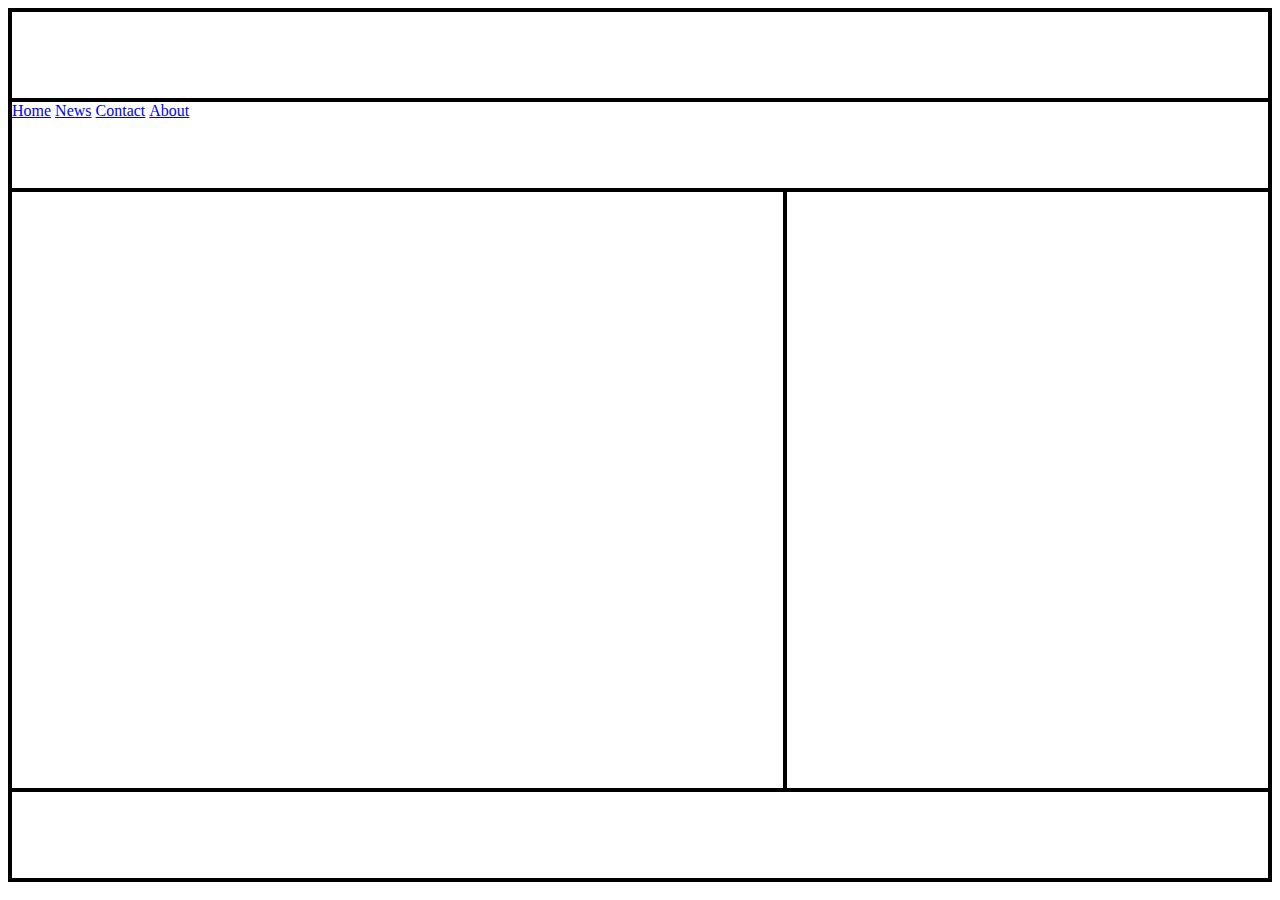
==== index.html @ ac3f190f "Added layout and began navigation" ====
<!DOCTYPE html>
<html lang="en">
<head>
    <meta charset="UTF-8">
    <meta name="viewport" content="width=device-width, initial-scale=1.0">
    <link rel="stylesheet" href="style.css">
    <title>How to make beef tacos</title>
</head>
<body>
    <div class="container">
        <div class="title">

        </div>
        <div class="navigation">
            <ul>
                <li><a href="#home">Home</a></li>
                <li><a href="#news">News</a></li>
                <li><a href="#contact">Contact</a></li>
                <li><a href="#about">About</a></li>
              </ul>
        </div>
        <div class="leftbox">

        </div> 
        <div class="rightbox">

        </div>
        <div class="footer">
            
        </div>
    </div>

</body>
</html>
---- style.css ----
.container {
    display: grid;
    grid-template-columns: 1.6fr 1fr;
    grid-template-rows: 90px 90px 600px 90px;
    border: 2px solid black;
}

.title {
    grid-column: 1/3;
    grid-row: 1/2;
    border: 2px solid black;
}

.navigation {
    grid-column: 1/3;
    grid-row: 2/3;
    border: 2px solid black;
}

.leftbox {
    grid-column: 1/2;
    grid-row: 3/4;
    border: 2px solid black;
}

.rightbox {
    grid-column: 2/3;
    grid-row: 3/4;
    border: 2px solid black;
}

.footer {
    grid-column: 1/3;
    grid-row: 4/5;
    border: 2px solid black;
}

ul {
    list-style-type: none;
    margin: 0;
    padding: 0;
}
  
li {
    display: inline;
}
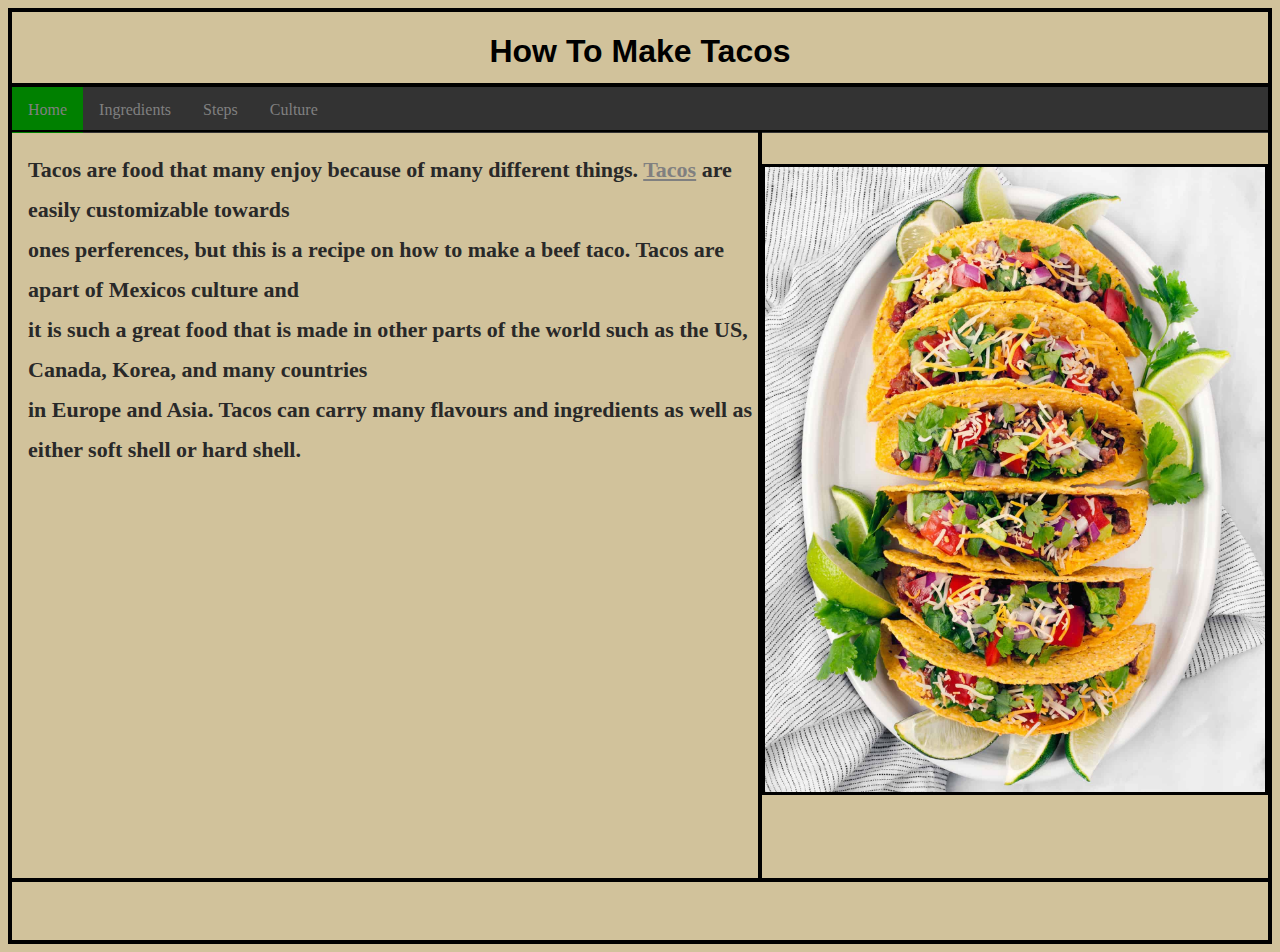
==== commit 8590f3bb: "More writing, aded images, added links." ====
--- a/index.html
+++ b/index.html
@@ -9,21 +9,25 @@
 <body>
     <div class="container">
         <div class="title">
-
+            <h1>How To Make Tacos</h1>
         </div>
         <div class="navigation">
             <ul>
-                <li><a href="#home">Home</a></li>
-                <li><a href="#news">News</a></li>
-                <li><a href="#contact">Contact</a></li>
-                <li><a href="#about">About</a></li>
+                <li><a class="active" href="index.html">Home</a></li>
+                <li><a href="ingredients.html">Ingredients</a></li>
+                <li><a href="steps.html">Steps</a></li>
+                <li><a href="culture.html">Culture</a></li>
               </ul>
         </div>
         <div class="leftbox">
-
+            <h2>Tacos are food that many enjoy because of many different things. <a href="https://en.wikipedia.org/wiki/Taco" target="_blank">Tacos</a> are easily customizable towards <br>
+                ones perferences, but this is a recipe on how to make a beef taco. Tacos are apart of Mexicos culture and <br>
+                it is such a great food that is made in other parts of the world such as the US, Canada, Korea, and many countries <br>
+                in Europe and Asia. Tacos can carry many flavours and ingredients as well as either soft shell or hard shell. <br>
+            </h2>
         </div> 
         <div class="rightbox">
-
+            <img src="tacos.jpg" width="500px" style="border: 3px solid black;">
         </div>
         <div class="footer">
             
--- a/style.css
+++ b/style.css
@@ -1,7 +1,7 @@
 .container {
     display: grid;
     grid-template-columns: 1.6fr 1fr;
-    grid-template-rows: 90px 90px 600px 90px;
+    grid-template-rows: 75px 45px 750px 62px;
     border: 2px solid black;
 }
 
@@ -9,6 +9,8 @@
     grid-column: 1/3;
     grid-row: 1/2;
     border: 2px solid black;
+    text-align: center;
+    font-family: 'Gill Sans', 'Gill Sans MT', Calibri, 'Trebuchet MS', sans-serif;
 }
 
 .navigation {
@@ -27,6 +29,8 @@
     grid-column: 2/3;
     grid-row: 3/4;
     border: 2px solid black;
+    text-align: center;
+    padding-top: 32px;
 }
 
 .footer {
@@ -39,8 +43,50 @@
     list-style-type: none;
     margin: 0;
     padding: 0;
+    overflow: hidden;
+    background-color: #333;
+  }
+  
+  li {
+    float: left;
+  }
+  
+  li a {
+    display: block;
+    color: white;
+    text-align: center;
+    padding: 14px 16px;
+    text-decoration: none;
+  }
+  
+  li a:hover {
+    background-color: #111;
+  }
+
+  h2 {
+    font-size: 22px;
+    color: rgb(41, 41, 41);
+    padding-left: 16px;
+    line-height: 40px;
+  }
+
+  body, html {
+    background-color: rgb(209, 194, 155);
+  }
+
+  .active {
+    background-color: green;
+  }
+
+ h3 {
+    padding-left: 35px;
+    font-size: 20px;
 }
-  
-li {
-    display: inline;
-}+
+a:hover {
+  color: green;
+}
+
+a:link {
+  color: grey;
+}
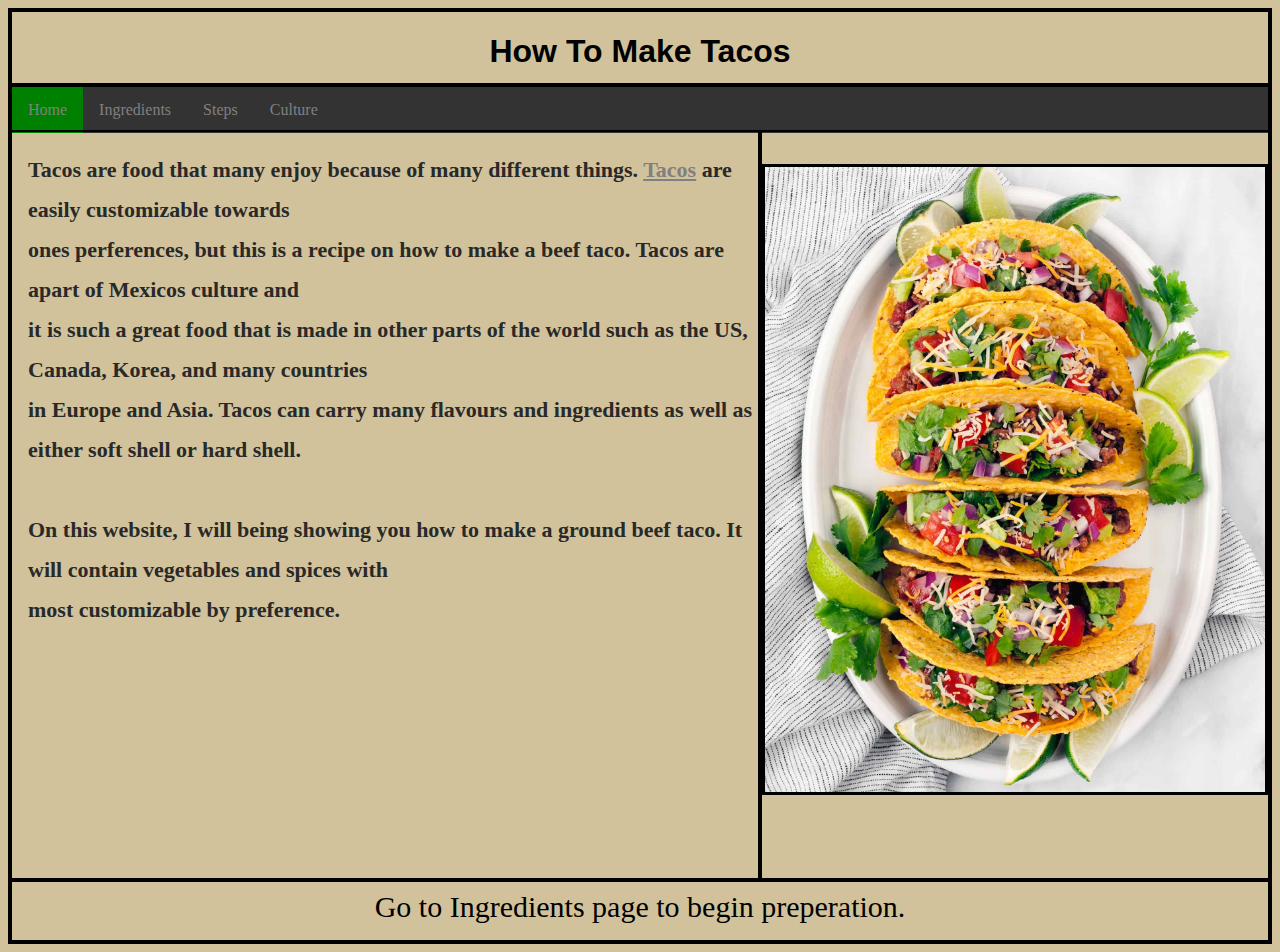
==== commit f8d7d98b: "More writing and using span within HTML, started footer text" ====
--- a/index.html
+++ b/index.html
@@ -23,14 +23,16 @@
             <h2>Tacos are food that many enjoy because of many different things. <a href="https://en.wikipedia.org/wiki/Taco" target="_blank">Tacos</a> are easily customizable towards <br>
                 ones perferences, but this is a recipe on how to make a beef taco. Tacos are apart of Mexicos culture and <br>
                 it is such a great food that is made in other parts of the world such as the US, Canada, Korea, and many countries <br>
-                in Europe and Asia. Tacos can carry many flavours and ingredients as well as either soft shell or hard shell. <br>
+                in Europe and Asia. Tacos can carry many flavours and ingredients as well as either soft shell or hard shell. <br> <br>
+                On this website, I will being showing you how to make a ground beef taco. It will contain vegetables and spices with <br>
+                most customizable by preference. 
             </h2>
         </div> 
         <div class="rightbox">
             <img src="tacos.jpg" width="500px" style="border: 3px solid black;">
         </div>
         <div class="footer">
-            
+            Go to Ingredients page to begin preperation.
         </div>
     </div>
 
--- a/style.css
+++ b/style.css
@@ -37,6 +37,9 @@
     grid-column: 1/3;
     grid-row: 4/5;
     border: 2px solid black;
+    text-align: center;
+    font-size: 30px;
+    padding-top: 8px;
 }
 
 ul {
@@ -80,7 +83,7 @@
 
  h3 {
     padding-left: 35px;
-    font-size: 20px;
+    font-size: 19px;
 }
 
 a:hover {
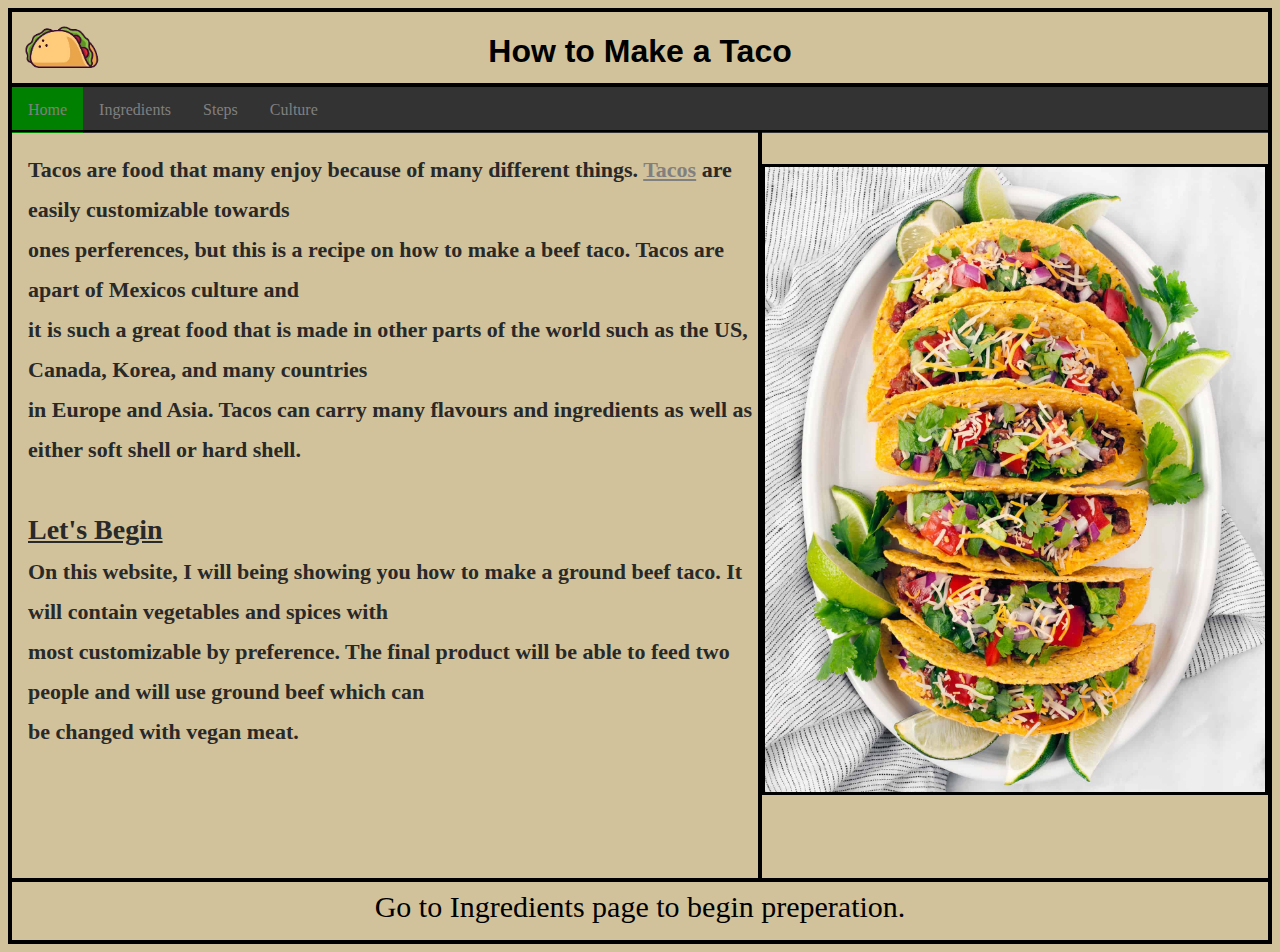
==== commit 618bf9a5: "Added logo by changing the grid layout" ====
--- a/index.html
+++ b/index.html
@@ -8,8 +8,11 @@
 </head>
 <body>
     <div class="container">
+        <div class="logo">
+            <img src="tacoicon-removebg-preview.png" width="80px">
+        </div>
         <div class="title">
-            <h1>How To Make Tacos</h1>
+            <h1>How to Make a Taco</h1>
         </div>
         <div class="navigation">
             <ul>
@@ -24,8 +27,10 @@
                 ones perferences, but this is a recipe on how to make a beef taco. Tacos are apart of Mexicos culture and <br>
                 it is such a great food that is made in other parts of the world such as the US, Canada, Korea, and many countries <br>
                 in Europe and Asia. Tacos can carry many flavours and ingredients as well as either soft shell or hard shell. <br> <br>
+                <span style="font-size: 28px;"><u>Let's Begin</u></span> <br>
                 On this website, I will being showing you how to make a ground beef taco. It will contain vegetables and spices with <br>
-                most customizable by preference. 
+                most customizable by preference. The final product will be able to feed two people and will use ground beef which can <br>
+                be changed with vegan meat.
             </h2>
         </div> 
         <div class="rightbox">
--- a/style.css
+++ b/style.css
@@ -1,32 +1,32 @@
 .container {
     display: grid;
-    grid-template-columns: 1.6fr 1fr;
+    grid-template-columns: 0.4fr 1.6fr 1.3fr;
     grid-template-rows: 75px 45px 750px 62px;
     border: 2px solid black;
 }
 
 .title {
-    grid-column: 1/3;
+    grid-column: 1/4;
     grid-row: 1/2;
     border: 2px solid black;
+    font-family: 'Gill Sans', 'Gill Sans MT', Calibri, 'Trebuchet MS', sans-serif;
     text-align: center;
-    font-family: 'Gill Sans', 'Gill Sans MT', Calibri, 'Trebuchet MS', sans-serif;
 }
 
 .navigation {
-    grid-column: 1/3;
+    grid-column: 1/4;
     grid-row: 2/3;
     border: 2px solid black;
 }
 
 .leftbox {
-    grid-column: 1/2;
+    grid-column: 1/3;
     grid-row: 3/4;
     border: 2px solid black;
 }
 
 .rightbox {
-    grid-column: 2/3;
+    grid-column: 3/4;
     grid-row: 3/4;
     border: 2px solid black;
     text-align: center;
@@ -34,12 +34,18 @@
 }
 
 .footer {
-    grid-column: 1/3;
+    grid-column: 1/4;
     grid-row: 4/5;
     border: 2px solid black;
     text-align: center;
     font-size: 30px;
     padding-top: 8px;
+}
+
+.logo {
+    grid-column: 1/2;
+    grid-row: 1/2;
+    padding-left: 12px;
 }
 
 ul {
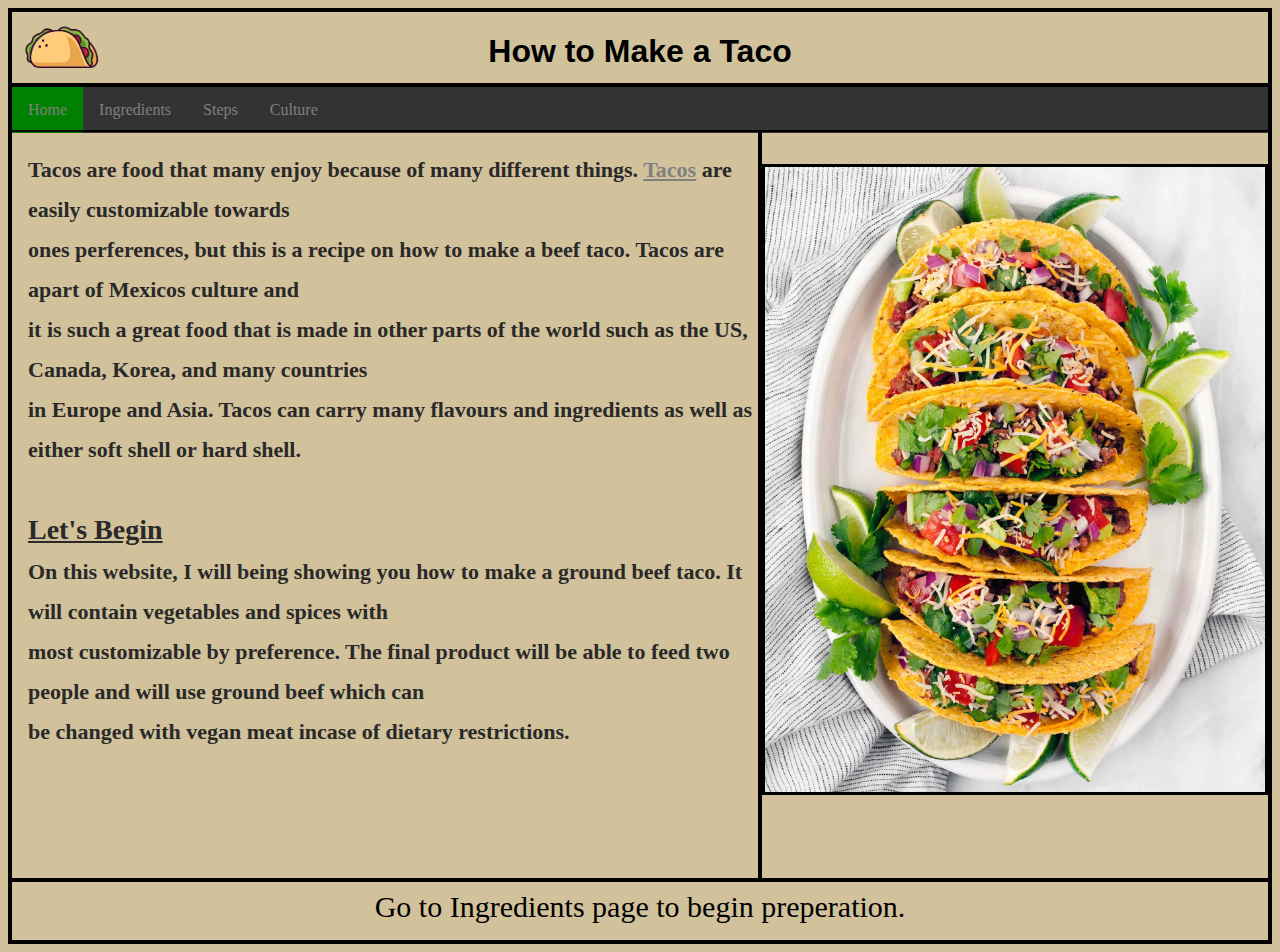
==== commit 7eaba555: "Writing culture page, extra style sheet for ingredients" ====
--- a/index.html
+++ b/index.html
@@ -30,7 +30,7 @@
                 <span style="font-size: 28px;"><u>Let's Begin</u></span> <br>
                 On this website, I will being showing you how to make a ground beef taco. It will contain vegetables and spices with <br>
                 most customizable by preference. The final product will be able to feed two people and will use ground beef which can <br>
-                be changed with vegan meat.
+                be changed with vegan meat incase of dietary restrictions.
             </h2>
         </div> 
         <div class="rightbox">
--- a/style.css
+++ b/style.css
@@ -89,7 +89,12 @@
 
  h3 {
     padding-left: 35px;
-    font-size: 19px;
+    font-size: 17px;
+}
+
+h4 {
+  padding-left: 35px;
+  font-size: 23px;
 }
 
 a:hover {
